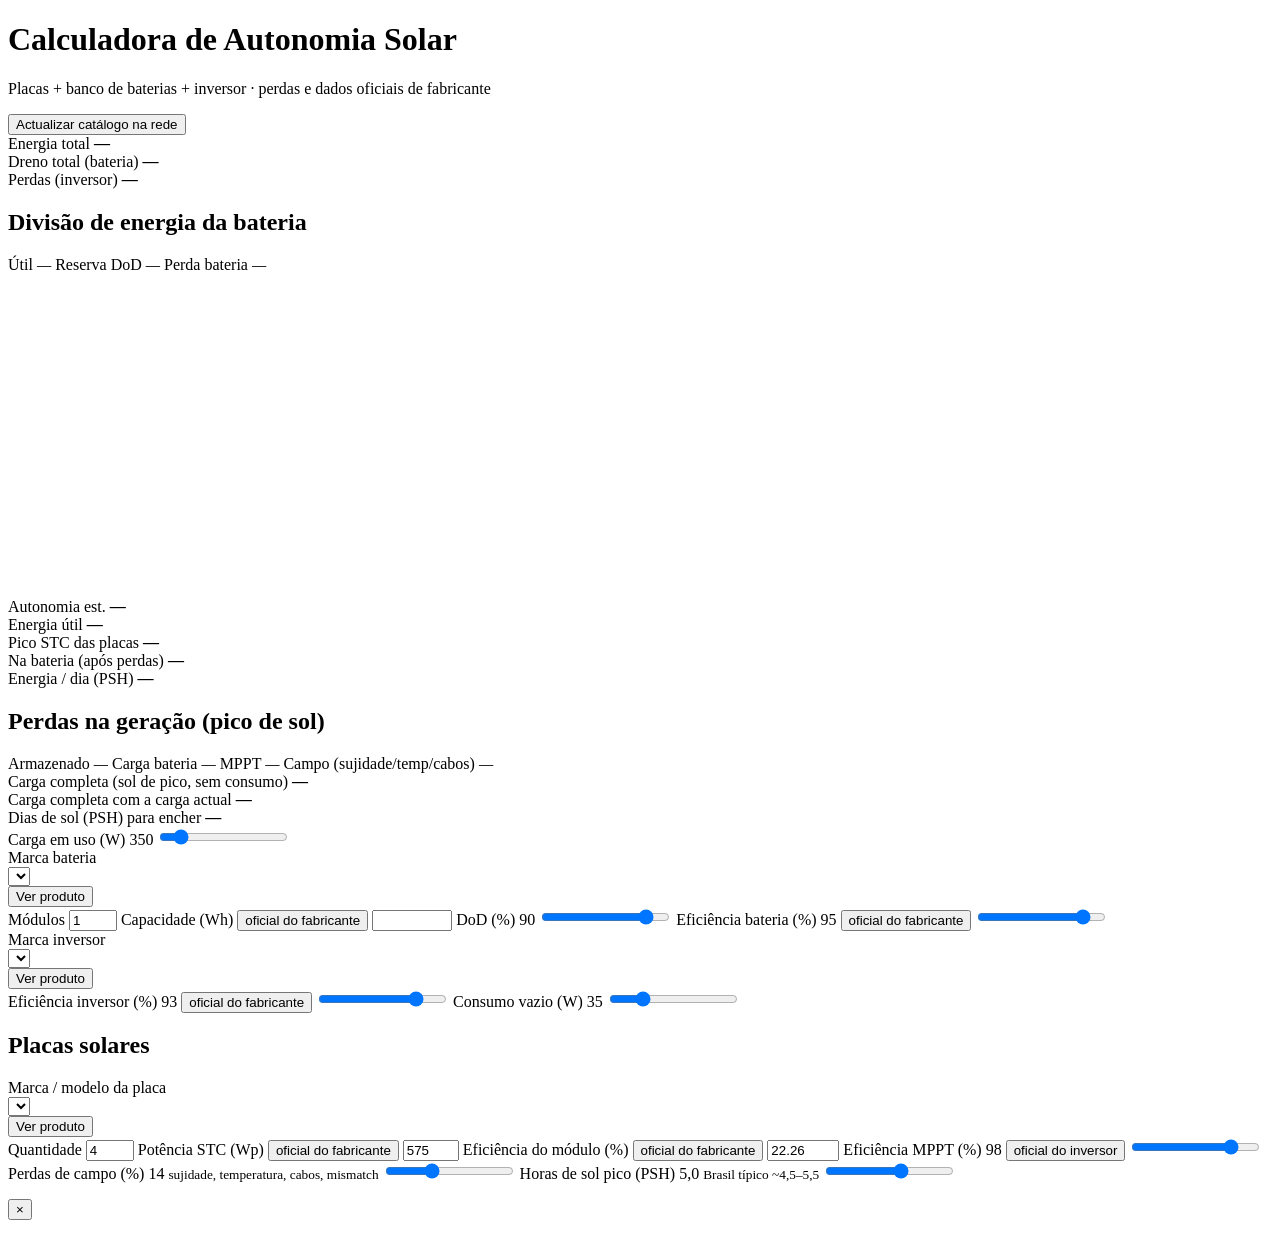
==== web/index.html @ 6e6439a2 "Corrigir pop-up do produto e reorganizar controles. Modal deixa de depender de ES modules; eficiênci" ====
<!DOCTYPE html>
<html lang="pt-BR">
<head>
  <meta charset="utf-8">
  <meta name="viewport" content="width=device-width, initial-scale=1">
  <title>Calculadora de Autonomia Solar</title>
  <link rel="stylesheet" href="/style.css">
</head>
<body>
  <main class="wrap">
    <header class="head">
      <div>
        <h1>Calculadora de Autonomia Solar</h1>
        <p class="sub">Placas + banco de baterias + inversor · perdas e dados oficiais de fabricante</p>
      </div>
      <button type="button" id="btn-refresh" class="ghost">Actualizar catálogo na rede</button>
    </header>
    <p id="fetch-log" class="fetch-log" hidden></p>

    <section class="cards">
      <article>
        <span>Energia total</span>
        <strong id="card-total">—</strong>
      </article>
      <article>
        <span>Dreno total (bateria)</span>
        <strong id="card-draw">—</strong>
      </article>
      <article>
        <span>Perdas (inversor)</span>
        <strong id="card-loss">—</strong>
      </article>
    </section>

    <section class="bar-block">
      <h2>Divisão de energia da bateria</h2>
      <div class="bar" id="energy-bar">
        <div class="bar-util" id="bar-util"></div>
        <div class="bar-bat" id="bar-bat"></div>
        <div class="bar-res" id="bar-res"></div>
      </div>
      <div class="bar-legend">
        <span><i class="dot green"></i> Útil <em id="leg-util">—</em></span>
        <span><i class="dot gray"></i> Reserva DoD <em id="leg-res">—</em></span>
        <span><i class="dot amber"></i> Perda bateria <em id="leg-batloss">—</em></span>
      </div>
    </section>

    <section class="chart-block">
      <canvas id="chart" width="920" height="320" aria-label="Autonomia versus carga"></canvas>
    </section>

    <section class="results">
      <div>
        <span>Autonomia est.</span>
        <strong id="res-hours">—</strong>
      </div>
      <div>
        <span>Energia útil</span>
        <strong id="res-util">—</strong>
      </div>
    </section>

    <section class="cards solar-cards">
      <article>
        <span>Pico STC das placas</span>
        <strong id="card-stc">—</strong>
      </article>
      <article>
        <span>Na bateria (após perdas)</span>
        <strong id="card-pv-net">—</strong>
      </article>
      <article>
        <span>Energia / dia (PSH)</span>
        <strong id="card-daily">—</strong>
      </article>
    </section>

    <section class="bar-block">
      <h2>Perdas na geração (pico de sol)</h2>
      <div class="bar" id="pv-bar">
        <div class="bar-util" id="pv-bar-net"></div>
        <div class="bar-amber" id="pv-bar-chg"></div>
        <div class="bar-blue" id="pv-bar-mppt"></div>
        <div class="bar-res" id="pv-bar-field"></div>
      </div>
      <div class="bar-legend">
        <span><i class="dot green"></i> Armazenado <em id="leg-pv-net">—</em></span>
        <span><i class="dot amber"></i> Carga bateria <em id="leg-pv-chg">—</em></span>
        <span><i class="dot blue"></i> MPPT <em id="leg-pv-mppt">—</em></span>
        <span><i class="dot gray"></i> Campo (sujidade/temp/cabos) <em id="leg-pv-field">—</em></span>
      </div>
    </section>

    <section class="results solar-results">
      <div>
        <span>Carga completa (sol de pico, sem consumo)</span>
        <strong id="res-charge">—</strong>
      </div>
      <div>
        <span>Carga completa com a carga actual</span>
        <strong id="res-charge-load">—</strong>
      </div>
      <div>
        <span>Dias de sol (PSH) para encher</span>
        <strong id="res-charge-days">—</strong>
      </div>
    </section>

    <section class="load-block" aria-label="Carga em uso">
      <label>Carga em uso (W) <output id="load-out">350</output>
        <input id="load" type="range" min="0" max="3000" step="10" value="350">
      </label>
    </section>

    <form id="form" class="form">
      <div class="equip-block">
        <div class="equip-row">
          <div class="field-block">
            <span class="field-label">Marca bateria</span>
            <div id="battery-picker"></div>
            <select id="battery" class="sr-only" aria-hidden="true" tabindex="-1"></select>
          </div>
          <button type="button" class="ghost visit-btn" id="detail-battery">Ver produto</button>
        </div>
      </div>

      <label>Módulos
        <input id="modules" type="number" min="1" max="32" value="1">
      </label>
      <label>Capacidade (Wh)
        <button type="button" class="official-link" data-official="battery">oficial do fabricante</button>
        <input id="capacity" type="number" min="100" max="200000" step="1" readonly>
      </label>
      <label>DoD (%) <output id="dod-out">90</output>
        <input id="dod" type="range" min="30" max="100" value="90">
      </label>
      <label>Eficiência bateria (%) <output id="bat-eff-out">95</output>
        <button type="button" class="official-link" data-official="battery">oficial do fabricante</button>
        <input id="bat-eff" type="range" min="70" max="99" value="95">
      </label>

      <div class="equip-block">
        <div class="equip-row">
          <div class="field-block">
            <span class="field-label">Marca inversor</span>
            <div id="inverter-picker"></div>
            <select id="inverter" class="sr-only" aria-hidden="true" tabindex="-1"></select>
          </div>
          <button type="button" class="ghost visit-btn" id="detail-inverter">Ver produto</button>
        </div>
        <div class="equip-controls">
          <label>Eficiência inversor (%) <output id="inv-eff-out">93</output>
            <button type="button" class="official-link" data-official="inverter">oficial do fabricante</button>
            <input id="inv-eff" type="range" min="70" max="99" value="93">
          </label>
          <label>Consumo vazio (W) <output id="idle-out">35</output>
            <input id="idle" type="range" min="0" max="150" value="35">
          </label>
        </div>
      </div>

      <h2 class="form-title">Placas solares</h2>
      <div class="equip-block">
        <div class="equip-row">
          <div class="field-block">
            <span class="field-label">Marca / modelo da placa</span>
            <div id="panel-picker"></div>
            <select id="panel" class="sr-only" aria-hidden="true" tabindex="-1"></select>
          </div>
          <button type="button" class="ghost visit-btn" id="detail-panel">Ver produto</button>
        </div>
      </div>
      <label>Quantidade
        <input id="panel-count" type="number" min="0" max="64" value="4">
      </label>
      <label>Potência STC (Wp)
        <button type="button" class="official-link" data-official="panel">oficial do fabricante</button>
        <input id="panel-wp" type="number" min="50" max="800" step="1" value="575" readonly>
      </label>
      <label>Eficiência do módulo (%)
        <button type="button" class="official-link" data-official="panel">oficial do fabricante</button>
        <input id="panel-eff" type="number" min="10" max="26" step="0.01" value="22.26" readonly>
      </label>
      <label>Eficiência MPPT (%) <output id="mppt-out">98</output>
        <button type="button" class="official-link" data-official="inverter">oficial do inversor</button>
        <input id="mppt" type="range" min="90" max="99.9" step="0.1" value="98">
      </label>
      <label>Perdas de campo (%) <output id="field-loss-out">14</output>
        <small>sujidade, temperatura, cabos, mismatch</small>
        <input id="field-loss" type="range" min="0" max="40" step="1" value="14">
      </label>
      <label>Horas de sol pico (PSH) <output id="psh-out">5,0</output>
        <small>Brasil típico ~4,5–5,5</small>
        <input id="psh" type="range" min="2" max="7" step="0.1" value="5">
      </label>
    </form>
    <p class="hint" id="hint"></p>
  </main>

  <div id="product-modal" class="product-modal hidden" aria-hidden="true">
    <div class="product-modal-backdrop" data-close></div>
    <div class="product-modal-card" role="dialog" aria-modal="true" aria-labelledby="product-modal-title">
      <button type="button" class="product-modal-close" data-close aria-label="Fechar">×</button>
      <div class="product-modal-media">
        <img id="product-modal-img" src="" alt="" />
      </div>
      <div class="product-modal-body">
        <p class="section-kicker" id="product-modal-kind"></p>
        <h3 id="product-modal-title"></h3>
        <p class="hint" id="product-modal-meta"></p>
        <p id="product-modal-notes"></p>
        <div class="card-actions" id="product-modal-links"></div>
      </div>
    </div>
  </div>

  <script src="/equip-ui.js"></script>
  <script src="/app.js"></script>
</body>
</html>
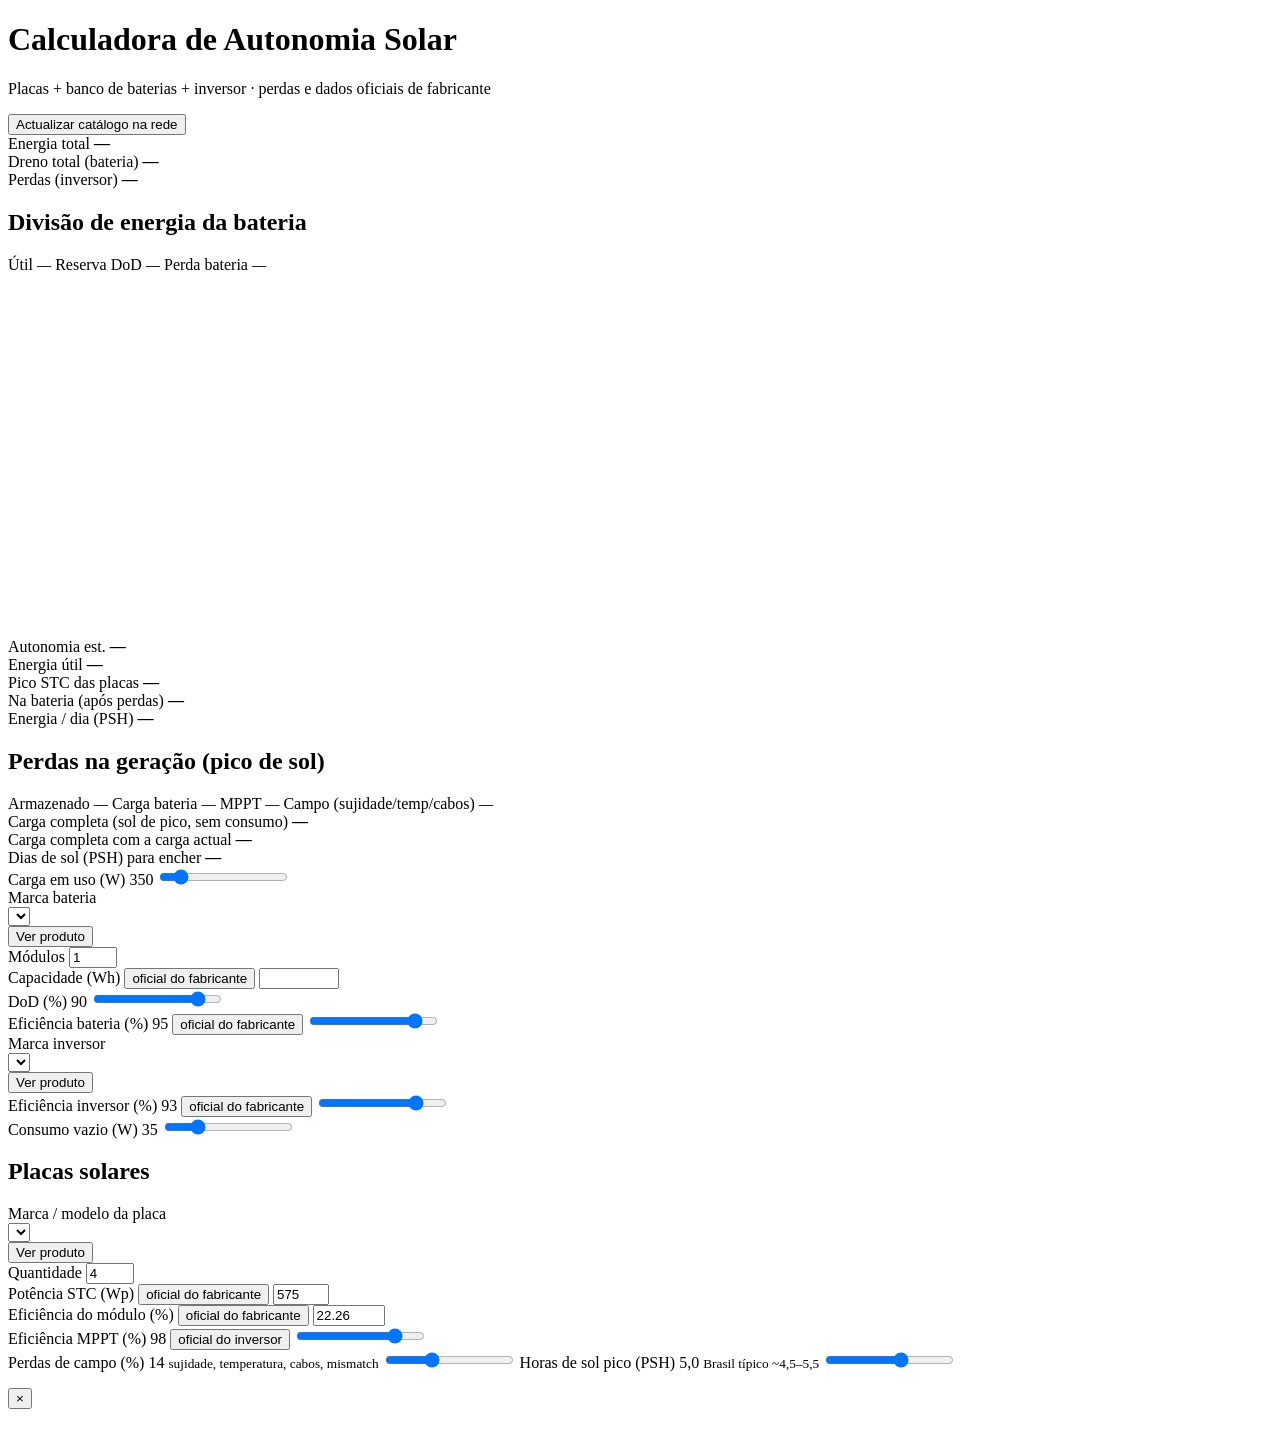
==== commit f6296910: "Corrigir pop-up e expandir layout para tela cheia. Botões usam delegação de eventos fora de labels; " ====
--- a/web/index.html
+++ b/web/index.html
@@ -4,7 +4,7 @@
   <meta charset="utf-8">
   <meta name="viewport" content="width=device-width, initial-scale=1">
   <title>Calculadora de Autonomia Solar</title>
-  <link rel="stylesheet" href="/style.css">
+  <link rel="stylesheet" href="/style.css?v=3">
 </head>
 <body>
   <main class="wrap">
@@ -47,7 +47,7 @@
     </section>
 
     <section class="chart-block">
-      <canvas id="chart" width="920" height="320" aria-label="Autonomia versus carga"></canvas>
+      <canvas id="chart" width="1400" height="360" aria-label="Autonomia versus carga"></canvas>
     </section>
 
     <section class="results">
@@ -108,12 +108,11 @@
     </section>
 
     <section class="load-block" aria-label="Carga em uso">
-      <label>Carga em uso (W) <output id="load-out">350</output>
-        <input id="load" type="range" min="0" max="3000" step="10" value="350">
-      </label>
-    </section>
-
-    <form id="form" class="form">
+      <label for="load">Carga em uso (W) <output id="load-out">350</output></label>
+      <input id="load" type="range" min="0" max="3000" step="10" value="350">
+    </section>
+
+    <form id="form" class="form" onsubmit="return false;">
       <div class="equip-block">
         <div class="equip-row">
           <div class="field-block">
@@ -121,24 +120,26 @@
             <div id="battery-picker"></div>
             <select id="battery" class="sr-only" aria-hidden="true" tabindex="-1"></select>
           </div>
-          <button type="button" class="ghost visit-btn" id="detail-battery">Ver produto</button>
-        </div>
-      </div>
-
-      <label>Módulos
+          <button type="button" class="ghost visit-btn" id="detail-battery" data-open-product="battery">Ver produto</button>
+        </div>
+      </div>
+
+      <label for="modules">Módulos
         <input id="modules" type="number" min="1" max="32" value="1">
       </label>
-      <label>Capacidade (Wh)
-        <button type="button" class="official-link" data-official="battery">oficial do fabricante</button>
+      <div class="field-block">
+        <span class="field-label">Capacidade (Wh)</span>
+        <button type="button" class="official-link" data-open-product="battery">oficial do fabricante</button>
         <input id="capacity" type="number" min="100" max="200000" step="1" readonly>
-      </label>
-      <label>DoD (%) <output id="dod-out">90</output>
+      </div>
+      <label for="dod">DoD (%) <output id="dod-out">90</output>
         <input id="dod" type="range" min="30" max="100" value="90">
       </label>
-      <label>Eficiência bateria (%) <output id="bat-eff-out">95</output>
-        <button type="button" class="official-link" data-official="battery">oficial do fabricante</button>
+      <div class="field-block">
+        <span class="field-label">Eficiência bateria (%) <output id="bat-eff-out">95</output></span>
+        <button type="button" class="official-link" data-open-product="battery">oficial do fabricante</button>
         <input id="bat-eff" type="range" min="70" max="99" value="95">
-      </label>
+      </div>
 
       <div class="equip-block">
         <div class="equip-row">
@@ -147,14 +148,15 @@
             <div id="inverter-picker"></div>
             <select id="inverter" class="sr-only" aria-hidden="true" tabindex="-1"></select>
           </div>
-          <button type="button" class="ghost visit-btn" id="detail-inverter">Ver produto</button>
+          <button type="button" class="ghost visit-btn" id="detail-inverter" data-open-product="inverter">Ver produto</button>
         </div>
         <div class="equip-controls">
-          <label>Eficiência inversor (%) <output id="inv-eff-out">93</output>
-            <button type="button" class="official-link" data-official="inverter">oficial do fabricante</button>
+          <div class="field-block">
+            <span class="field-label">Eficiência inversor (%) <output id="inv-eff-out">93</output></span>
+            <button type="button" class="official-link" data-open-product="inverter">oficial do fabricante</button>
             <input id="inv-eff" type="range" min="70" max="99" value="93">
-          </label>
-          <label>Consumo vazio (W) <output id="idle-out">35</output>
+          </div>
+          <label for="idle">Consumo vazio (W) <output id="idle-out">35</output>
             <input id="idle" type="range" min="0" max="150" value="35">
           </label>
         </div>
@@ -168,29 +170,32 @@
             <div id="panel-picker"></div>
             <select id="panel" class="sr-only" aria-hidden="true" tabindex="-1"></select>
           </div>
-          <button type="button" class="ghost visit-btn" id="detail-panel">Ver produto</button>
-        </div>
-      </div>
-      <label>Quantidade
+          <button type="button" class="ghost visit-btn" id="detail-panel" data-open-product="panel">Ver produto</button>
+        </div>
+      </div>
+      <label for="panel-count">Quantidade
         <input id="panel-count" type="number" min="0" max="64" value="4">
       </label>
-      <label>Potência STC (Wp)
-        <button type="button" class="official-link" data-official="panel">oficial do fabricante</button>
+      <div class="field-block">
+        <span class="field-label">Potência STC (Wp)</span>
+        <button type="button" class="official-link" data-open-product="panel">oficial do fabricante</button>
         <input id="panel-wp" type="number" min="50" max="800" step="1" value="575" readonly>
-      </label>
-      <label>Eficiência do módulo (%)
-        <button type="button" class="official-link" data-official="panel">oficial do fabricante</button>
+      </div>
+      <div class="field-block">
+        <span class="field-label">Eficiência do módulo (%)</span>
+        <button type="button" class="official-link" data-open-product="panel">oficial do fabricante</button>
         <input id="panel-eff" type="number" min="10" max="26" step="0.01" value="22.26" readonly>
-      </label>
-      <label>Eficiência MPPT (%) <output id="mppt-out">98</output>
-        <button type="button" class="official-link" data-official="inverter">oficial do inversor</button>
+      </div>
+      <div class="field-block">
+        <span class="field-label">Eficiência MPPT (%) <output id="mppt-out">98</output></span>
+        <button type="button" class="official-link" data-open-product="inverter">oficial do inversor</button>
         <input id="mppt" type="range" min="90" max="99.9" step="0.1" value="98">
-      </label>
-      <label>Perdas de campo (%) <output id="field-loss-out">14</output>
+      </div>
+      <label for="field-loss">Perdas de campo (%) <output id="field-loss-out">14</output>
         <small>sujidade, temperatura, cabos, mismatch</small>
         <input id="field-loss" type="range" min="0" max="40" step="1" value="14">
       </label>
-      <label>Horas de sol pico (PSH) <output id="psh-out">5,0</output>
+      <label for="psh">Horas de sol pico (PSH) <output id="psh-out">5,0</output>
         <small>Brasil típico ~4,5–5,5</small>
         <input id="psh" type="range" min="2" max="7" step="0.1" value="5">
       </label>
@@ -199,9 +204,9 @@
   </main>
 
   <div id="product-modal" class="product-modal hidden" aria-hidden="true">
-    <div class="product-modal-backdrop" data-close></div>
+    <div class="product-modal-backdrop" data-close="1"></div>
     <div class="product-modal-card" role="dialog" aria-modal="true" aria-labelledby="product-modal-title">
-      <button type="button" class="product-modal-close" data-close aria-label="Fechar">×</button>
+      <button type="button" class="product-modal-close" data-close="1" aria-label="Fechar">×</button>
       <div class="product-modal-media">
         <img id="product-modal-img" src="" alt="" />
       </div>
@@ -215,7 +220,7 @@
     </div>
   </div>
 
-  <script src="/equip-ui.js"></script>
-  <script src="/app.js"></script>
+  <script src="/equip-ui.js?v=3"></script>
+  <script src="/app.js?v=3"></script>
 </body>
 </html>
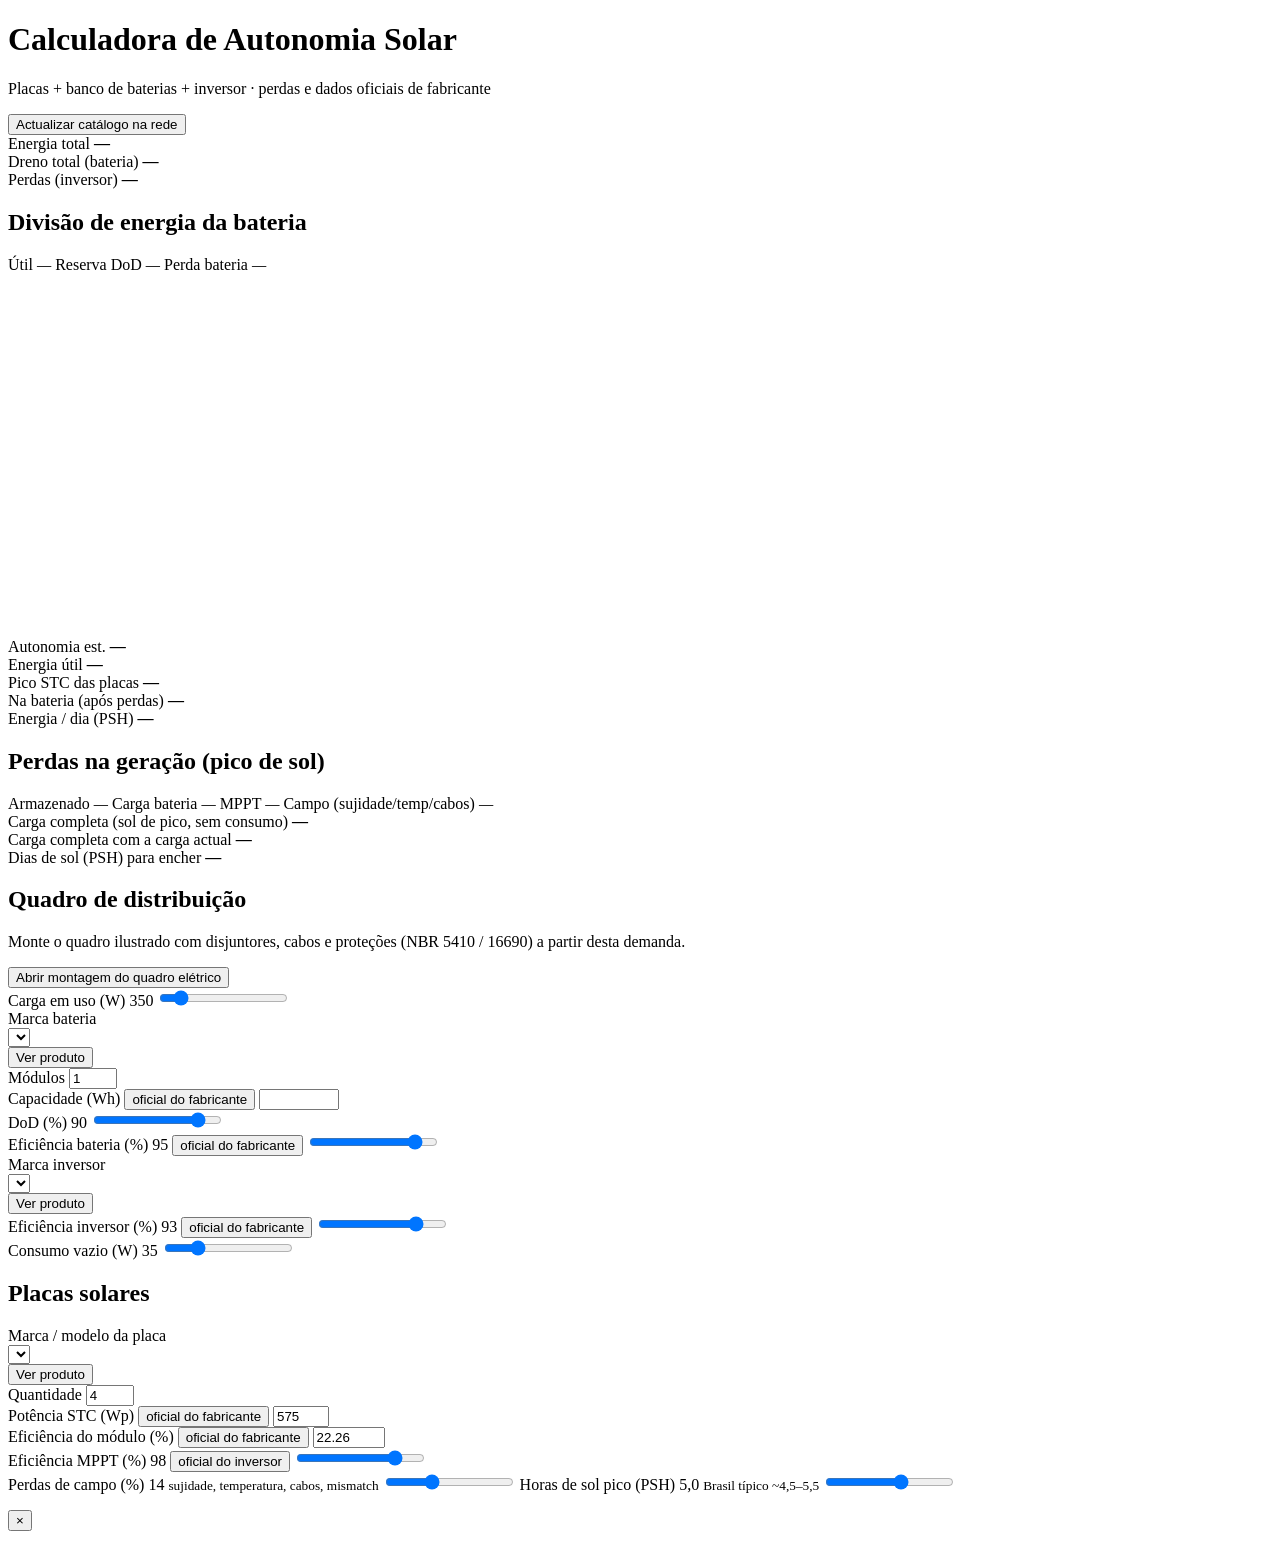
==== commit e7895c18: "Adicionar montagem de quadro de distribuição sob NBR. Após o cálculo, abre o software ilustrado que " ====
--- a/web/index.html
+++ b/web/index.html
@@ -4,7 +4,7 @@
   <meta charset="utf-8">
   <meta name="viewport" content="width=device-width, initial-scale=1">
   <title>Calculadora de Autonomia Solar</title>
-  <link rel="stylesheet" href="/style.css?v=3">
+  <link rel="stylesheet" href="/style.css?v=5">
 </head>
 <body>
   <main class="wrap">
@@ -107,6 +107,14 @@
       </div>
     </section>
 
+    <section class="quadro-cta" aria-label="Quadro de distribuição">
+      <div>
+        <h2>Quadro de distribuição</h2>
+        <p class="hint">Monte o quadro ilustrado com disjuntores, cabos e proteções (NBR 5410 / 16690) a partir desta demanda.</p>
+      </div>
+      <button type="button" class="primary" id="btn-quadro">Abrir montagem do quadro elétrico</button>
+    </section>
+
     <section class="load-block" aria-label="Carga em uso">
       <label for="load">Carga em uso (W) <output id="load-out">350</output></label>
       <input id="load" type="range" min="0" max="3000" step="10" value="350">
@@ -220,7 +228,7 @@
     </div>
   </div>
 
-  <script src="/equip-ui.js?v=3"></script>
-  <script src="/app.js?v=3"></script>
+  <script src="/equip-ui.js?v=5"></script>
+  <script src="/app.js?v=5"></script>
 </body>
 </html>
